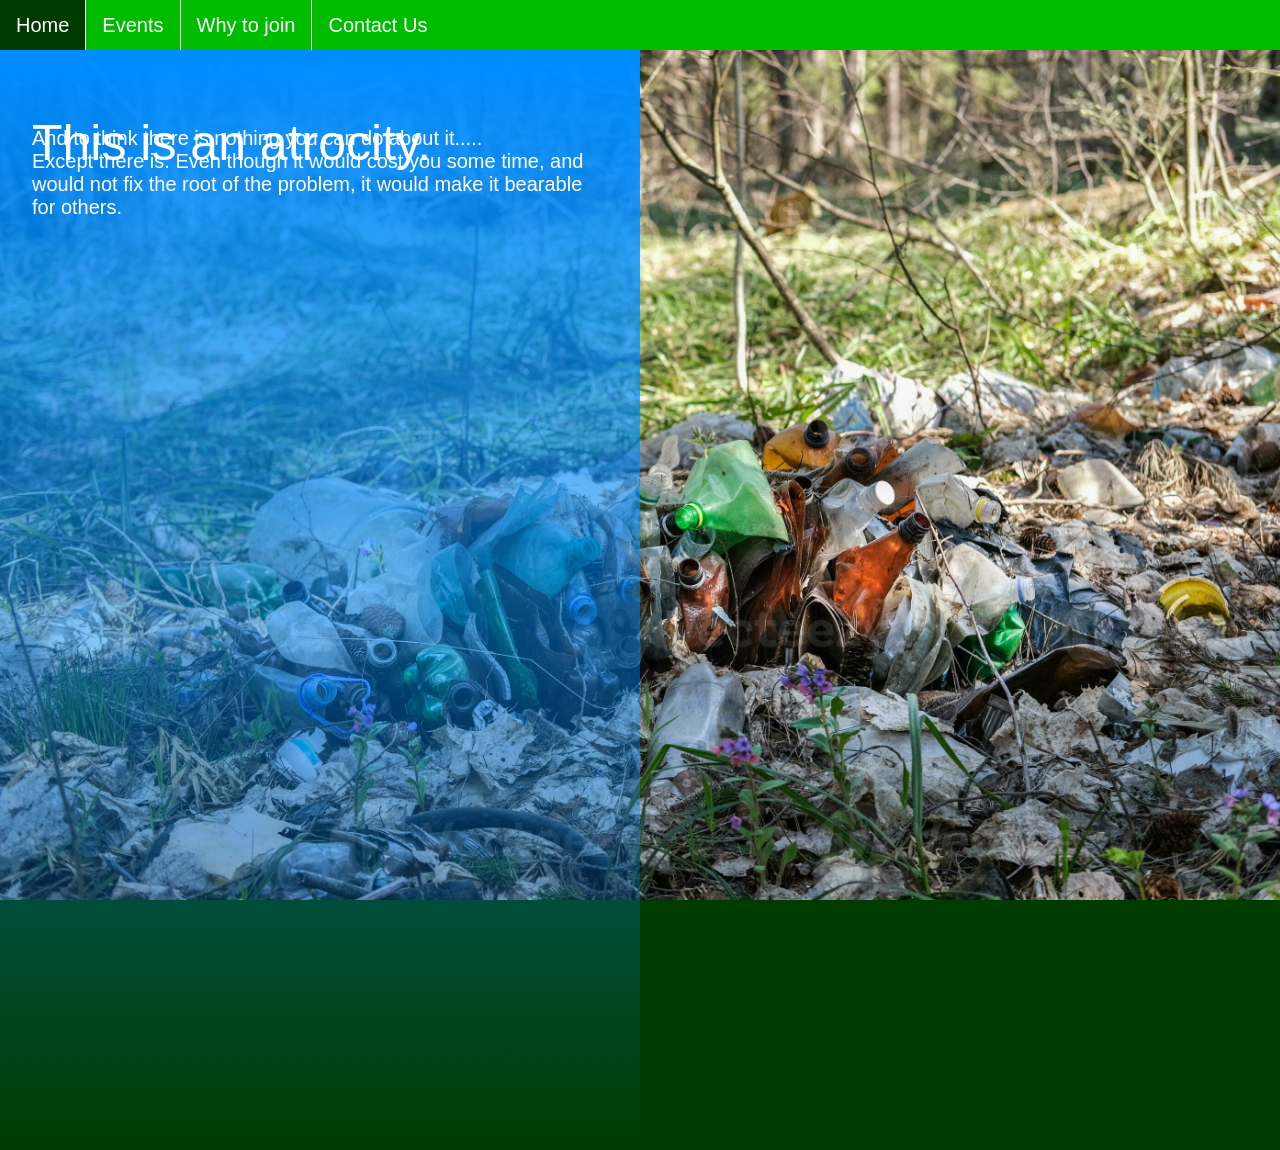
==== index.html @ d6b10de9 "Swapped placeholder text for actual text." ====
<!DOCTYPE html>
<!-- HOMEPAGE -->
<!--

-->
<html lang="en">
<head>
    <meta charset="UTF-8">
    <title>Homepage</title>
    <link rel="stylesheet" href="style.css">
</head>
<body style="margin:0px; overflow: hidden; background-image: url('Images/forest_with_trash.jpg'); background-size: cover; background-attachment: fixed;"> <!-- has to have b***h ahh margin 0px property cuz edge is crap and has ROUNDED CORNERS >:( -->
<div>
    <ul class="header">
        <li class="active"><a>Home</a></li>
        <li><a class="valid" href="events.html">Events</a></li>
        <li><a class="valid" href="why.html">Why to join</a></li>
        <li><a class="valid" href="contact.html">Contact Us</a></li>
    </ul>
</div>
<div class="index-maincontainer">
    <svg width="50%" height="1100px" xmlns="http://www.w3.org/2000/svg">
        <defs>
            <linearGradient id="gradient1" y1="0%" y2="100%" x1="0%" x2="0%">
                <stop offset="0%" stop-color="#ffffff" /> <!-- could test putting #008cff into this but idk if thatd work, test later -->
                <stop offset="100%" stop-color="#000000" />
            </linearGradient>
            <mask id="mask4">
                <rect x="0" y="0" width="100%" height="1100px" fill="url(#gradient1)" />
            </mask>
        </defs>
        <rect x="0" y="0" width="100%" height="1100px" fill="#008cff" mask="url(#mask4)" id="test" />
        <text fill="#ffffff" font-size="50" x="5%" y="10%">This is an atrocity.</text>
        <text fill="#ffffff" font-size="25" x="2.5%" y="15%" textLength="47.5%">
        </text>

    </svg>
<!-- TODO: move text into a proper element rather than keep it contained within the SVG. -->
    <div class="index-text" >And to think there is nothing you can do about it..... <br>
        Except there is. Even though it would cost you some time, and would not fix the root of the problem, it would make it bearable for others.<br>
    </div>
</div>
</body>
</html>
---- style.css ----
/* BASIC THEME SET USED BY ALL PAGES */

/* SYNTAX
.[name] selects all of <[type] class="[name]">
p.[name] selects all of <p class="[name]"> but does not select <a class="[name]">
TODO:
Move most style info into here
Make theme around #008c00, #008cff, with white text
Make sure that backgrounds (where added) do not eat my styles

*/

body {
background-color: #003c00;
color: #000;
font-family: sans-serif;
}
ul.header {
    height: 50px;
    position: fixed;
    top: 0;
    left: 0;
    width: 100%;
    list-style-type: none;
    margin: 0;
    padding: 0;
    background-color: #00bc00;
    display: flex;
 /*   justify-content: left*/
}
ul.header li {
    float: left;
    border-right: 1px solid #fff;
}
ul.header li:last-child {
    border-right: none;
}
li.searchbar {
justify-self: right;
float: right;
}
li.searchbar input {
float: right;
padding: 6px;
border: none;
margin-top: 8px;
margin-right: 16px;
font-size: 17px;
}
ul.header li a {
    display: block;
    color: white;
    padding: 14px 16px;
    text-decoration: none
}
ul.header li a.valid:hover {
    background-color: #008c00
}
ul.header li.active {
    background-color: #003c00;
}
.body-text {
color: #fff;
font-size: 24px;
padding: 10px;
}
.nameform {
opacity: 90%;
width: 100%;
padding: 12px;
margin: 10px 0;
box-sizing: border-box;
border-radius: 5px;
border-color: #000
font-family: sans-serif;
}
.header {
font-size: 20px;
}

.contact-flexbox {
display: flex;
justify-content: space-between;
margin: 10px;
padding: 10px
}


/* Index Specific Styles */
.index-maincontainer {
display: flex;
/*flex-direction: column;*/
padding-top: 50px;
}

.index-text {
margin-left: -47.5%;
margin-top: 6%;
color: white;
font-size: 20px;
width: 44%
}

/* why.html specific styles */
.why-heading {
font-size: 40px;
color: #008cff;
padding-top: 60px;
}
/*
.why-imagecontainer-flexbox {
display: flex;
justify-content: flex-end;
background-color: #ff8c00;
width: 72%
}
.why-imagecontainer-flexbox div {
margin: 10px;
padding: 20px;
width: 400px;
height: 200px;
}

.why-imagecaption {
font-size: 22px;
}
*/
div.why-gallery {
display: flex;
flex-wrap: wrap;
justify-content: space-around;
}

div.why-gallery-item {
margin: 5px;
border: 1px solid #bbb;
width: 540px;
background-color: #00bc00;
}

div.why-gallery-item:hover {
border: 1px solid #ff8c00;
}
div.why-gallery-item img {
width: 100%;
height: auto;
}
div.why-gallery-item div.desc {
padding: 15px;
text-align: center;
}
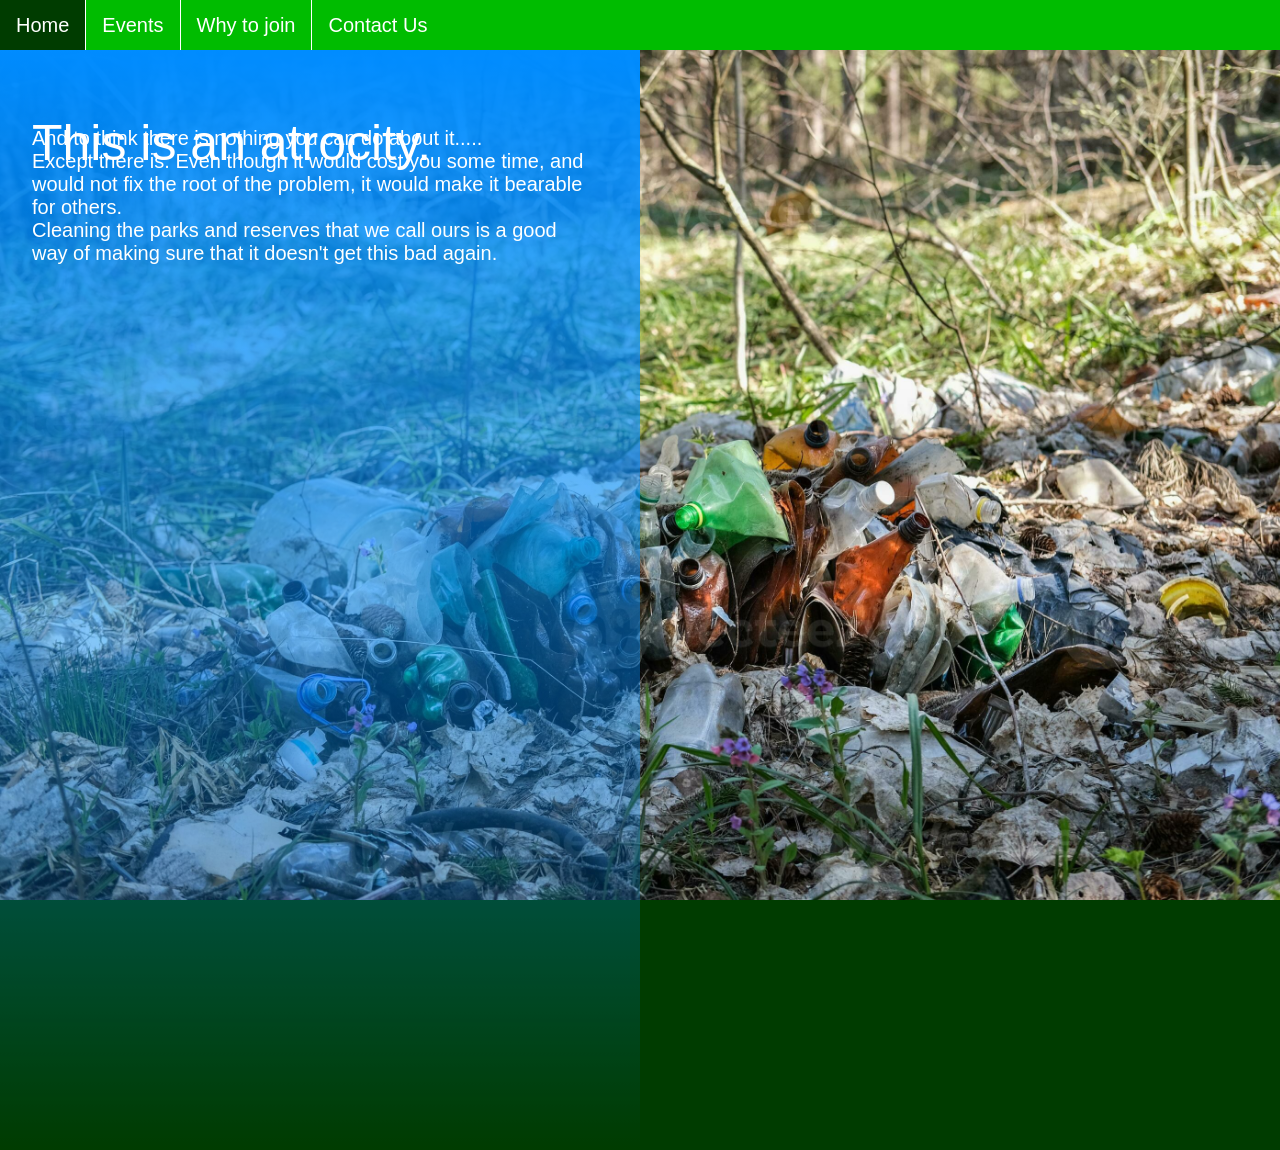
==== commit 09f1138d: "added some more text" ====
--- a/index.html
+++ b/index.html
@@ -38,6 +38,7 @@
 <!-- TODO: move text into a proper element rather than keep it contained within the SVG. -->
     <div class="index-text" >And to think there is nothing you can do about it..... <br>
         Except there is. Even though it would cost you some time, and would not fix the root of the problem, it would make it bearable for others.<br>
+        Cleaning the parks and reserves that we call ours is a good way of making sure that it doesn't get this bad again.
     </div>
 </div>
 </body>
--- a/style.css
+++ b/style.css
@@ -104,7 +104,7 @@
 /* why.html specific styles */
 .why-heading {
 font-size: 40px;
-color: #008cff;
+color: #ff8c00;
 padding-top: 60px;
 }
 /*
@@ -149,3 +149,25 @@
 padding: 15px;
 text-align: center;
 }
+
+/* Events specific styles */
+
+.events-vertical-flexbox {
+display: flex;
+background-color: white;
+flex-direction: column;
+justify-content: center;
+
+}
+
+.events-horizontal-flexbox {
+background-color: #00bc00;
+margin: 10px;
+padding: 20px;
+font-size: 30px;
+display: flex;
+flex-direction: row;
+justify-content: space-evenly;
+}
+.events-horizontal-flexbox div {
+}
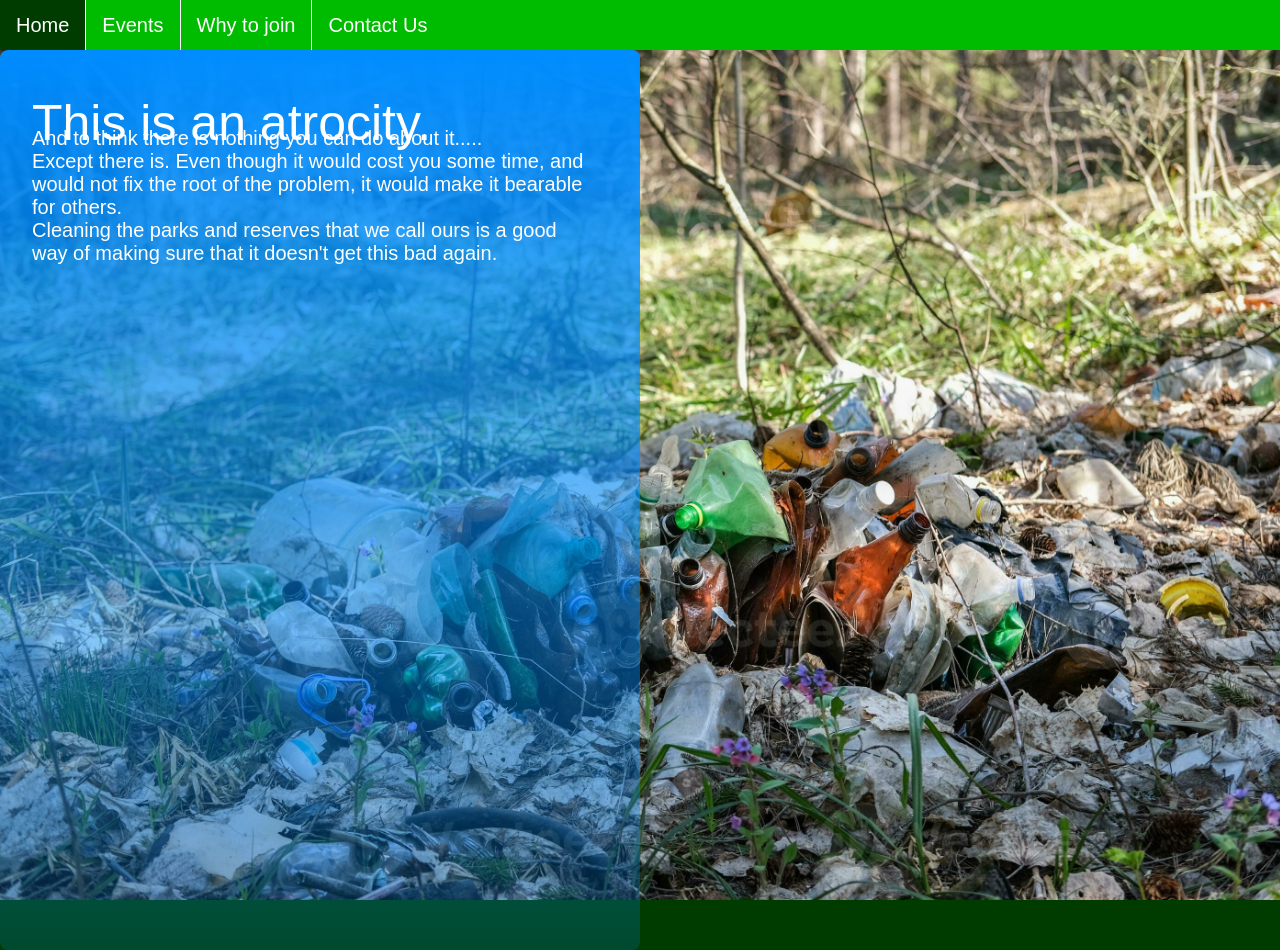
==== commit e3801b87: "added 100% height to body tag to make index.html bg gradient adaptive behaviour implementation easie" ====
--- a/index.html
+++ b/index.html
@@ -9,17 +9,17 @@
     <title>Homepage</title>
     <link rel="stylesheet" href="style.css">
 </head>
-<body style="margin:0px; overflow: hidden; background-image: url('Images/forest_with_trash.jpg'); background-size: cover; background-attachment: fixed;"> <!-- has to have b***h ahh margin 0px property cuz edge is crap and has ROUNDED CORNERS >:( -->
+<body style="margin:0px; overflow: hidden; background-image: url('Images/forest_with_trash.jpg'); background-size: cover; background-attachment: fixed; height:100%;"> <!-- has to have b***h ahh margin 0px property cuz edge is crap and has ROUNDED CORNERS >:( -->
 <div>
-    <ul class="header">
+    <ul class="header"> <!-- Nav Bar -->
         <li class="active"><a>Home</a></li>
         <li><a class="valid" href="events.html">Events</a></li>
         <li><a class="valid" href="why.html">Why to join</a></li>
         <li><a class="valid" href="contact.html">Contact Us</a></li>
     </ul>
 </div>
-<div class="index-maincontainer">
-    <svg width="50%" height="1100px" xmlns="http://www.w3.org/2000/svg">
+<div class="index-maincontainer"> <!-- Background Gradient on L/H Side -->
+    <svg width="50%" height="100%" xmlns="http://www.w3.org/2000/svg" style="border-radius: 8px">
         <defs>
             <linearGradient id="gradient1" y1="0%" y2="100%" x1="0%" x2="0%">
                 <stop offset="0%" stop-color="#ffffff" /> <!-- could test putting #008cff into this but idk if thatd work, test later -->
@@ -30,12 +30,12 @@
             </mask>
         </defs>
         <rect x="0" y="0" width="100%" height="1100px" fill="#008cff" mask="url(#mask4)" id="test" />
-        <text fill="#ffffff" font-size="50" x="5%" y="10%">This is an atrocity.</text>
+        <text fill="#ffffff" font-size="50" x="5%" y="10%">This is an atrocity.</text> <!-- TODO/FIXME: MOVE THIS INTO THE PARAGRAPH TEXT AS IT BREAKS LAYOUT ON MOBILE -->
         <text fill="#ffffff" font-size="25" x="2.5%" y="15%" textLength="47.5%">
         </text>
 
     </svg>
-<!-- TODO: move text into a proper element rather than keep it contained within the SVG. -->
+    <!-- Paragraph Text -->
     <div class="index-text" >And to think there is nothing you can do about it..... <br>
         Except there is. Even though it would cost you some time, and would not fix the root of the problem, it would make it bearable for others.<br>
         Cleaning the parks and reserves that we call ours is a good way of making sure that it doesn't get this bad again.
--- a/style.css
+++ b/style.css
@@ -3,13 +3,12 @@
 /* SYNTAX
 .[name] selects all of <[type] class="[name]">
 p.[name] selects all of <p class="[name]"> but does not select <a class="[name]">
-TODO:
-Move most style info into here
-Make theme around #008c00, #008cff, with white text
-Make sure that backgrounds (where added) do not eat my styles
+TODO: MAKE ADAPTIVE LAYOUTS FOR ALL PAGES
 
 */
-
+html, body {
+height: 100%
+}
 body {
 background-color: #003c00;
 color: #000;
@@ -71,7 +70,7 @@
 margin: 10px 0;
 box-sizing: border-box;
 border-radius: 5px;
-border-color: #000
+border-color: #000;
 font-family: sans-serif;
 }
 .header {
@@ -91,6 +90,7 @@
 display: flex;
 /*flex-direction: column;*/
 padding-top: 50px;
+height: 100%
 }
 
 .index-text {
@@ -133,17 +133,19 @@
 
 div.why-gallery-item {
 margin: 5px;
-border: 1px solid #bbb;
+border: 4px solid #bbb;
 width: 540px;
 background-color: #00bc00;
+border-radius: 8px;
 }
 
 div.why-gallery-item:hover {
-border: 1px solid #ff8c00;
+border: 4px solid #ff8c00;
 }
 div.why-gallery-item img {
 width: 100%;
 height: auto;
+border-radius: 4px;
 }
 div.why-gallery-item div.desc {
 padding: 15px;
@@ -157,7 +159,8 @@
 background-color: white;
 flex-direction: column;
 justify-content: center;
-
+border: 4px solid #00bc00;
+border-radius: 8px;
 }
 
 .events-horizontal-flexbox {
@@ -168,6 +171,8 @@
 display: flex;
 flex-direction: row;
 justify-content: space-evenly;
+border: 4px solid #003c00;
+border-radius: 8px;
 }
 .events-horizontal-flexbox div {
 }
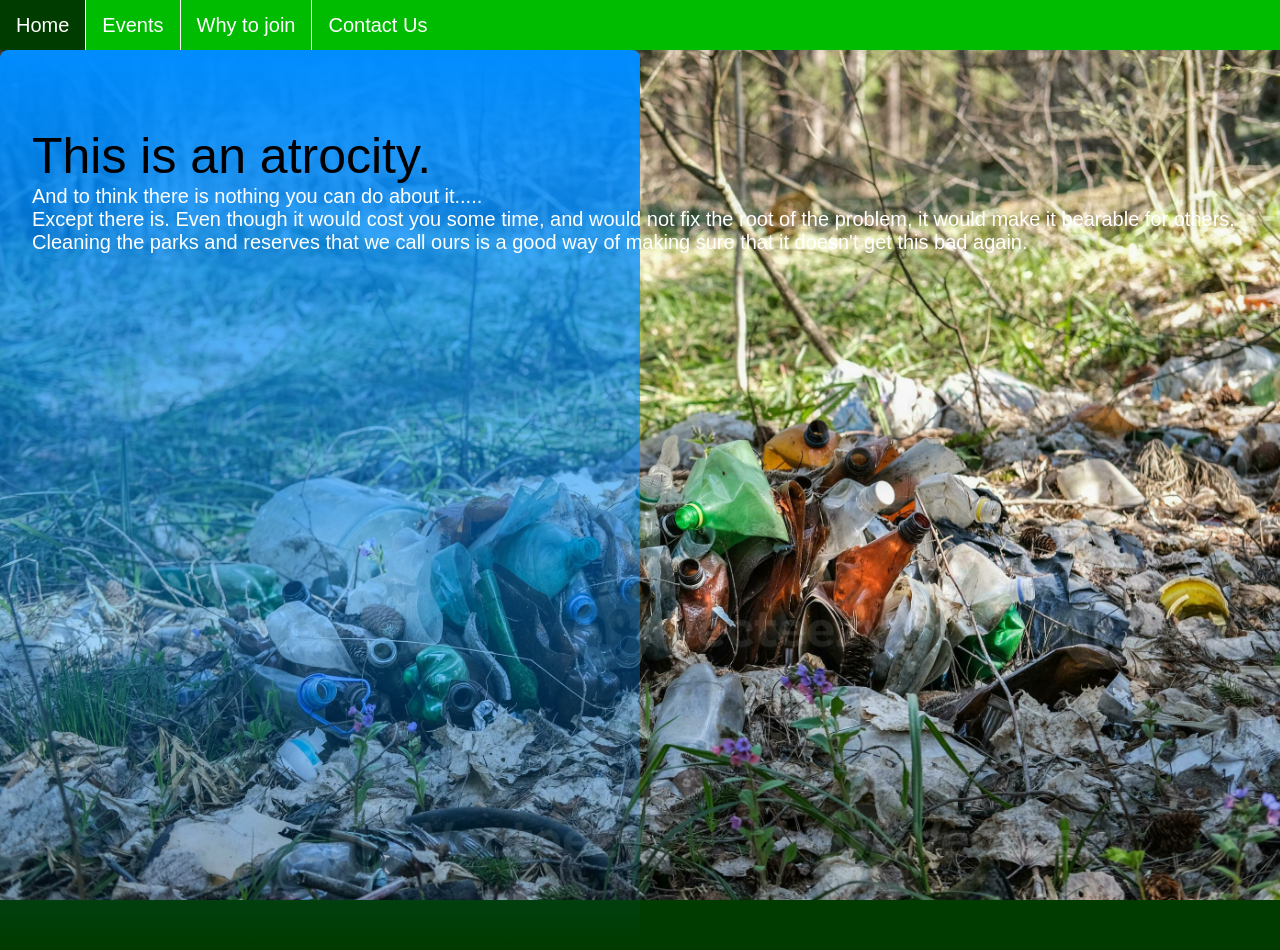
==== commit 93428a79: "Made a start on adaptive sites." ====
--- a/index.html
+++ b/index.html
@@ -26,19 +26,25 @@
                 <stop offset="100%" stop-color="#000000" />
             </linearGradient>
             <mask id="mask4">
-                <rect x="0" y="0" width="100%" height="1100px" fill="url(#gradient1)" />
+                <rect x="0" y="0" width="100%" height="100%" fill="url(#gradient1)" />
             </mask>
         </defs>
         <rect x="0" y="0" width="100%" height="1100px" fill="#008cff" mask="url(#mask4)" id="test" />
-        <text fill="#ffffff" font-size="50" x="5%" y="10%">This is an atrocity.</text> <!-- TODO/FIXME: MOVE THIS INTO THE PARAGRAPH TEXT AS IT BREAKS LAYOUT ON MOBILE -->
+        <!-- <text fill="#ffffff" font-size="50" x="5%" y="10%"></text> KEPT BUT COMMENTED TO TEST TO SEE IF MY PARAGRAPH WORKS -->
         <text fill="#ffffff" font-size="25" x="2.5%" y="15%" textLength="47.5%">
         </text>
 
     </svg>
+    <div class="index-paragraph">
+
     <!-- Paragraph Text -->
-    <div class="index-text" >And to think there is nothing you can do about it..... <br>
-        Except there is. Even though it would cost you some time, and would not fix the root of the problem, it would make it bearable for others.<br>
-        Cleaning the parks and reserves that we call ours is a good way of making sure that it doesn't get this bad again.
+        <div class="index-heading">
+        This is an atrocity.
+        </div>
+        <div class="index-text" >And to think there is nothing you can do about it..... <br>
+            Except there is. Even though it would cost you some time, and would not fix the root of the problem, it would make it bearable for others.<br>
+            Cleaning the parks and reserves that we call ours is a good way of making sure that it doesn't get this bad again.
+        </div>
     </div>
 </div>
 </body>
--- a/style.css
+++ b/style.css
@@ -93,12 +93,19 @@
 height: 100%
 }
 
-.index-text {
+.index-paragraph {
 margin-left: -47.5%;
 margin-top: 6%;
+width: 44%%
+}
+
+.index-heading  {
+font-size: 50px
+}
+/* FIXME: TEXT BREAKS WHEN GIVEN NON 16:9 DEVICE */
+.index-text {
 color: white;
 font-size: 20px;
-width: 44%
 }
 
 /* why.html specific styles */
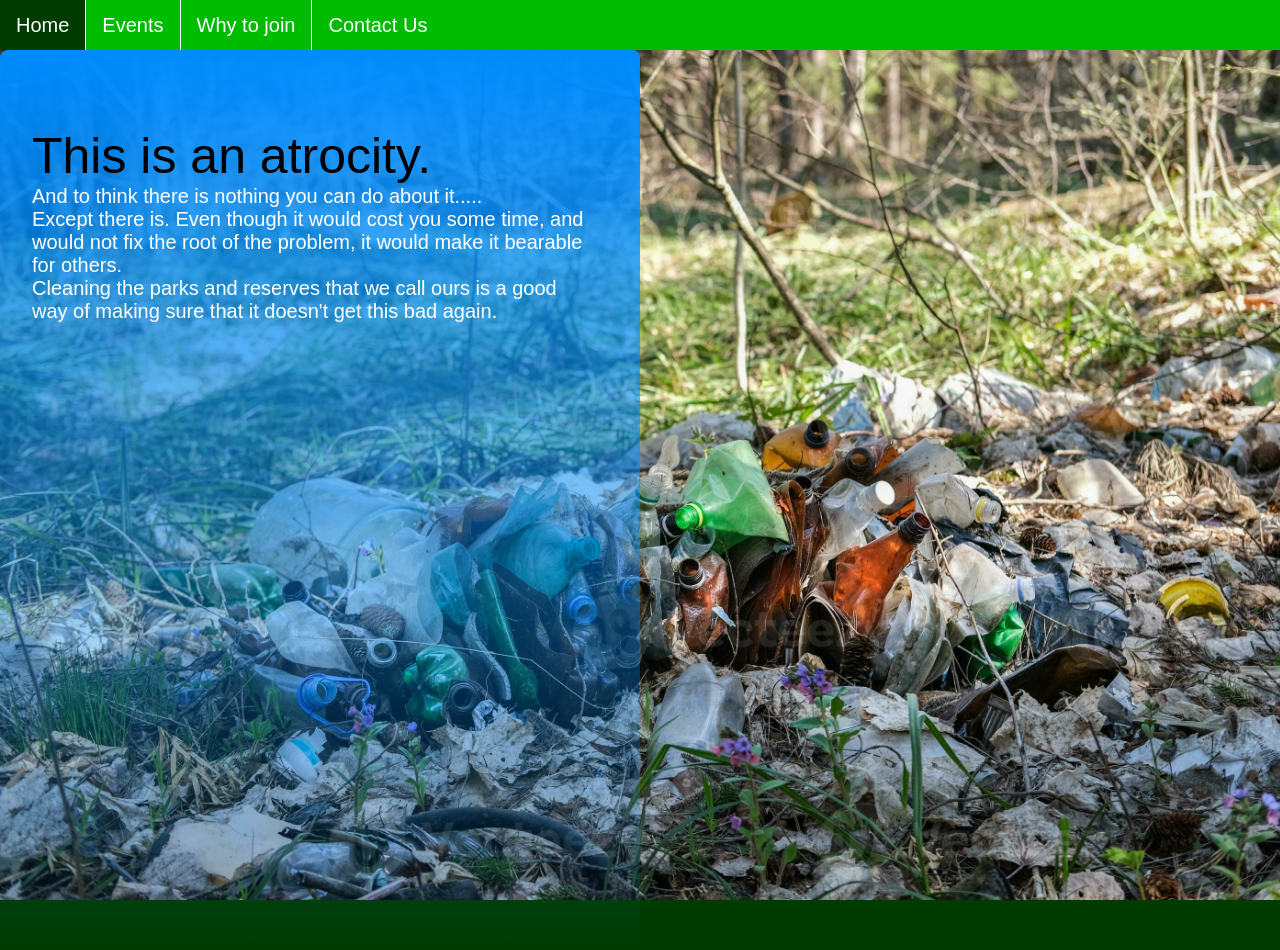
==== commit fe2dbb2b: "Modified background gradient to respect adaptive layout behaviours" ====
--- a/index.html
+++ b/index.html
@@ -29,7 +29,7 @@
                 <rect x="0" y="0" width="100%" height="100%" fill="url(#gradient1)" />
             </mask>
         </defs>
-        <rect x="0" y="0" width="100%" height="1100px" fill="#008cff" mask="url(#mask4)" id="test" />
+        <rect x="0" y="0" width="100%" height="100%" fill="#008cff" mask="url(#mask4)" id="test" />
         <!-- <text fill="#ffffff" font-size="50" x="5%" y="10%"></text> KEPT BUT COMMENTED TO TEST TO SEE IF MY PARAGRAPH WORKS -->
         <text fill="#ffffff" font-size="25" x="2.5%" y="15%" textLength="47.5%">
         </text>
--- a/style.css
+++ b/style.css
@@ -96,7 +96,7 @@
 .index-paragraph {
 margin-left: -47.5%;
 margin-top: 6%;
-width: 44%%
+width: 44%;
 }
 
 .index-heading  {
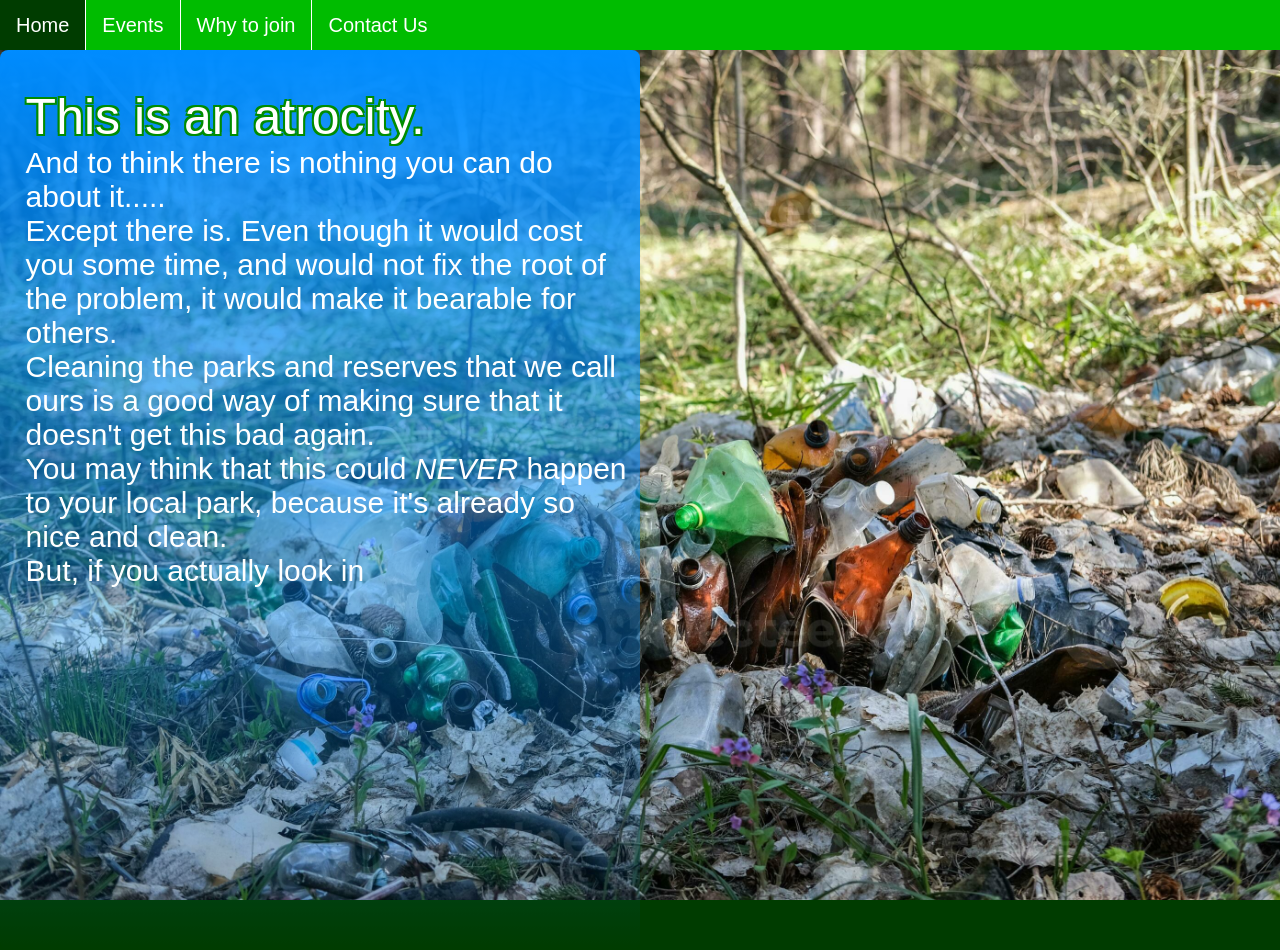
==== commit e1134151: "Made the text and background gradient expand to take up 100% of the screen when the width is below 1" ====
--- a/index.html
+++ b/index.html
@@ -19,7 +19,7 @@
     </ul>
 </div>
 <div class="index-maincontainer"> <!-- Background Gradient on L/H Side -->
-    <svg width="50%" height="100%" xmlns="http://www.w3.org/2000/svg" style="border-radius: 8px">
+    <svg width="100%" height="100%" xmlns="http://www.w3.org/2000/svg" style="border-radius: 8px">
         <defs>
             <linearGradient id="gradient1" y1="0%" y2="100%" x1="0%" x2="0%">
                 <stop offset="0%" stop-color="#ffffff" /> <!-- could test putting #008cff into this but idk if thatd work, test later -->
@@ -43,7 +43,9 @@
         </div>
         <div class="index-text" >And to think there is nothing you can do about it..... <br>
             Except there is. Even though it would cost you some time, and would not fix the root of the problem, it would make it bearable for others.<br>
-            Cleaning the parks and reserves that we call ours is a good way of making sure that it doesn't get this bad again.
+            Cleaning the parks and reserves that we call ours is a good way of making sure that it doesn't get this bad again. <br>
+            You may think that this could <i>NEVER</i> happen to your local park, because it's already so nice and clean. <br>
+            But, if you actually look in
         </div>
     </div>
 </div>
--- a/style.css
+++ b/style.css
@@ -1,13 +1,6 @@
-/* BASIC THEME SET USED BY ALL PAGES */
-
-/* SYNTAX
-.[name] selects all of <[type] class="[name]">
-p.[name] selects all of <p class="[name]"> but does not select <a class="[name]">
-TODO: MAKE ADAPTIVE LAYOUTS FOR ALL PAGES
-
-*/
 html, body {
-height: 100%
+height: 100%;
+width: 100%;
 }
 body {
 background-color: #003c00;
@@ -86,26 +79,42 @@
 
 
 /* Index Specific Styles */
-.index-maincontainer {
-display: flex;
-/*flex-direction: column;*/
-padding-top: 50px;
-height: 100%
+@media screen and (min-width: 1000px) {
+    .index-maincontainer {
+    display: flex;
+    padding-top: 50px;
+    height: 100%;
+    width: 50%;
+    }
 }
 
 .index-paragraph {
-margin-left: -47.5%;
+margin-left: -96%;
 margin-top: 6%;
-width: 44%;
+width: 94%;
+}
+@media screen and (max-width: 1000px) {
+    .index-maincontainer {
+    width: 100%;
+    display: flex;
+    padding-top: 50px;
+    height: 100%;
+    }
 }
 
 .index-heading  {
-font-size: 50px
-}
-/* FIXME: TEXT BREAKS WHEN GIVEN NON 16:9 DEVICE */
+font-size: 50px;
+color: white;
+text-shadow:
+    -2px -2px 0 #008c00,
+    2px -2px 0 #008c00,
+    -2px 2px 0 #008c00,
+    2px 2px 0 #008c00;
+}
+
 .index-text {
 color: white;
-font-size: 20px;
+font-size: 30px;
 }
 
 /* why.html specific styles */
@@ -113,8 +122,14 @@
 font-size: 40px;
 color: #ff8c00;
 padding-top: 60px;
+text-shadow:
+    -2px -2px 0 black,
+    2px -2px 0 black,
+    -2px 2px 0 black,
+    2px 2px 0 black;
 }
 /*
+UNUSED STYLES
 .why-imagecontainer-flexbox {
 display: flex;
 justify-content: flex-end;
@@ -166,20 +181,28 @@
 background-color: white;
 flex-direction: column;
 justify-content: center;
-border: 4px solid #00bc00;
+border: 3px solid #00bc00;
 border-radius: 8px;
+padding: 0.5%;
+max-width: 99.5%;
 }
 
 .events-horizontal-flexbox {
 background-color: #00bc00;
-margin: 10px;
-padding: 20px;
+margin: 8px;
+padding: 16px;
 font-size: 30px;
 display: flex;
 flex-direction: row;
-justify-content: space-evenly;
+justify-content: space-between;
 border: 4px solid #003c00;
 border-radius: 8px;
-}
-.events-horizontal-flexbox div {
+align-content: center;
+flex-wrap: wrap;
+}
+div.why-broken {
+min-width: 40%;
+max-width: 48%;
+/* Needs min and max width to allow for site to properly re-size when on mobile devices */
+min-height: 100%;
 }
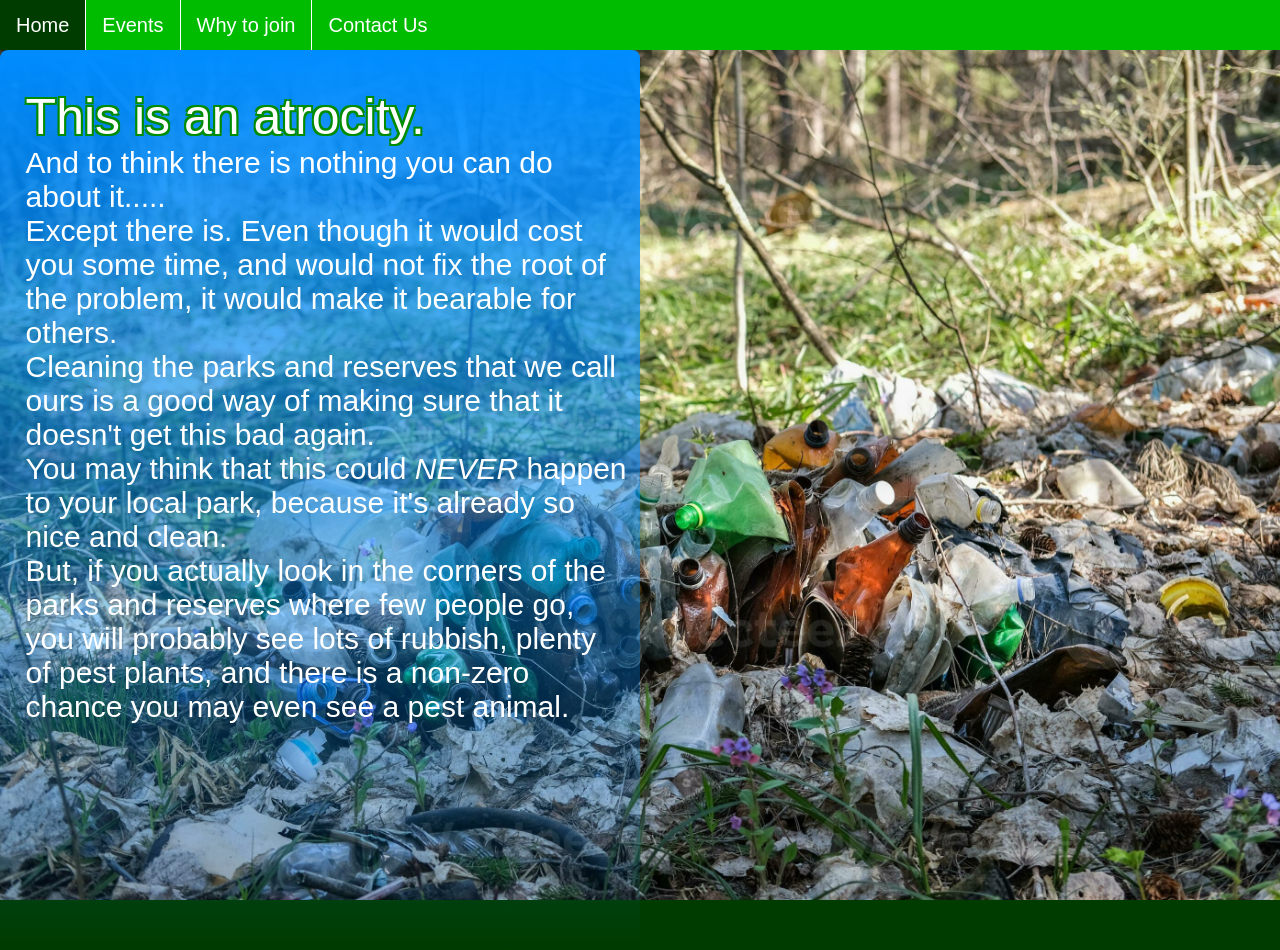
==== commit f3be172f: "added more text to `index.html`" ====
--- a/index.html
+++ b/index.html
@@ -45,7 +45,8 @@
             Except there is. Even though it would cost you some time, and would not fix the root of the problem, it would make it bearable for others.<br>
             Cleaning the parks and reserves that we call ours is a good way of making sure that it doesn't get this bad again. <br>
             You may think that this could <i>NEVER</i> happen to your local park, because it's already so nice and clean. <br>
-            But, if you actually look in
+            But, if you actually look in the corners of the parks and reserves where few people go, you will probably see
+            lots of rubbish, plenty of pest plants, and there is a non-zero chance you may even see a pest animal.
         </div>
     </div>
 </div>
--- a/style.css
+++ b/style.css
@@ -79,7 +79,7 @@
 
 
 /* Index Specific Styles */
-@media screen and (min-width: 1000px) {
+@media screen and (min-width: 1100px) {
     .index-maincontainer {
     display: flex;
     padding-top: 50px;
@@ -93,7 +93,7 @@
 margin-top: 6%;
 width: 94%;
 }
-@media screen and (max-width: 1000px) {
+@media screen and (max-width: 1100px) {
     .index-maincontainer {
     width: 100%;
     display: flex;
@@ -200,9 +200,20 @@
 align-content: center;
 flex-wrap: wrap;
 }
-div.why-broken {
-min-width: 40%;
-max-width: 48%;
-/* Needs min and max width to allow for site to properly re-size when on mobile devices */
-min-height: 100%;
+@media screen and (min-width: 1100px) {
+    div.why-broken {
+    min-width: 40%;
+    max-width: 48%;
+    min-height: 100%;
+    }
+}
+@media screen and (max-width: 1100px) {
+    div.why-broken {
+    min-width: 100%;
+    min-height: 100%;
+    }
+    div.why-broken iframe {
+    min-width: 50%;
+    min-height: 50%;
+    }
 }
